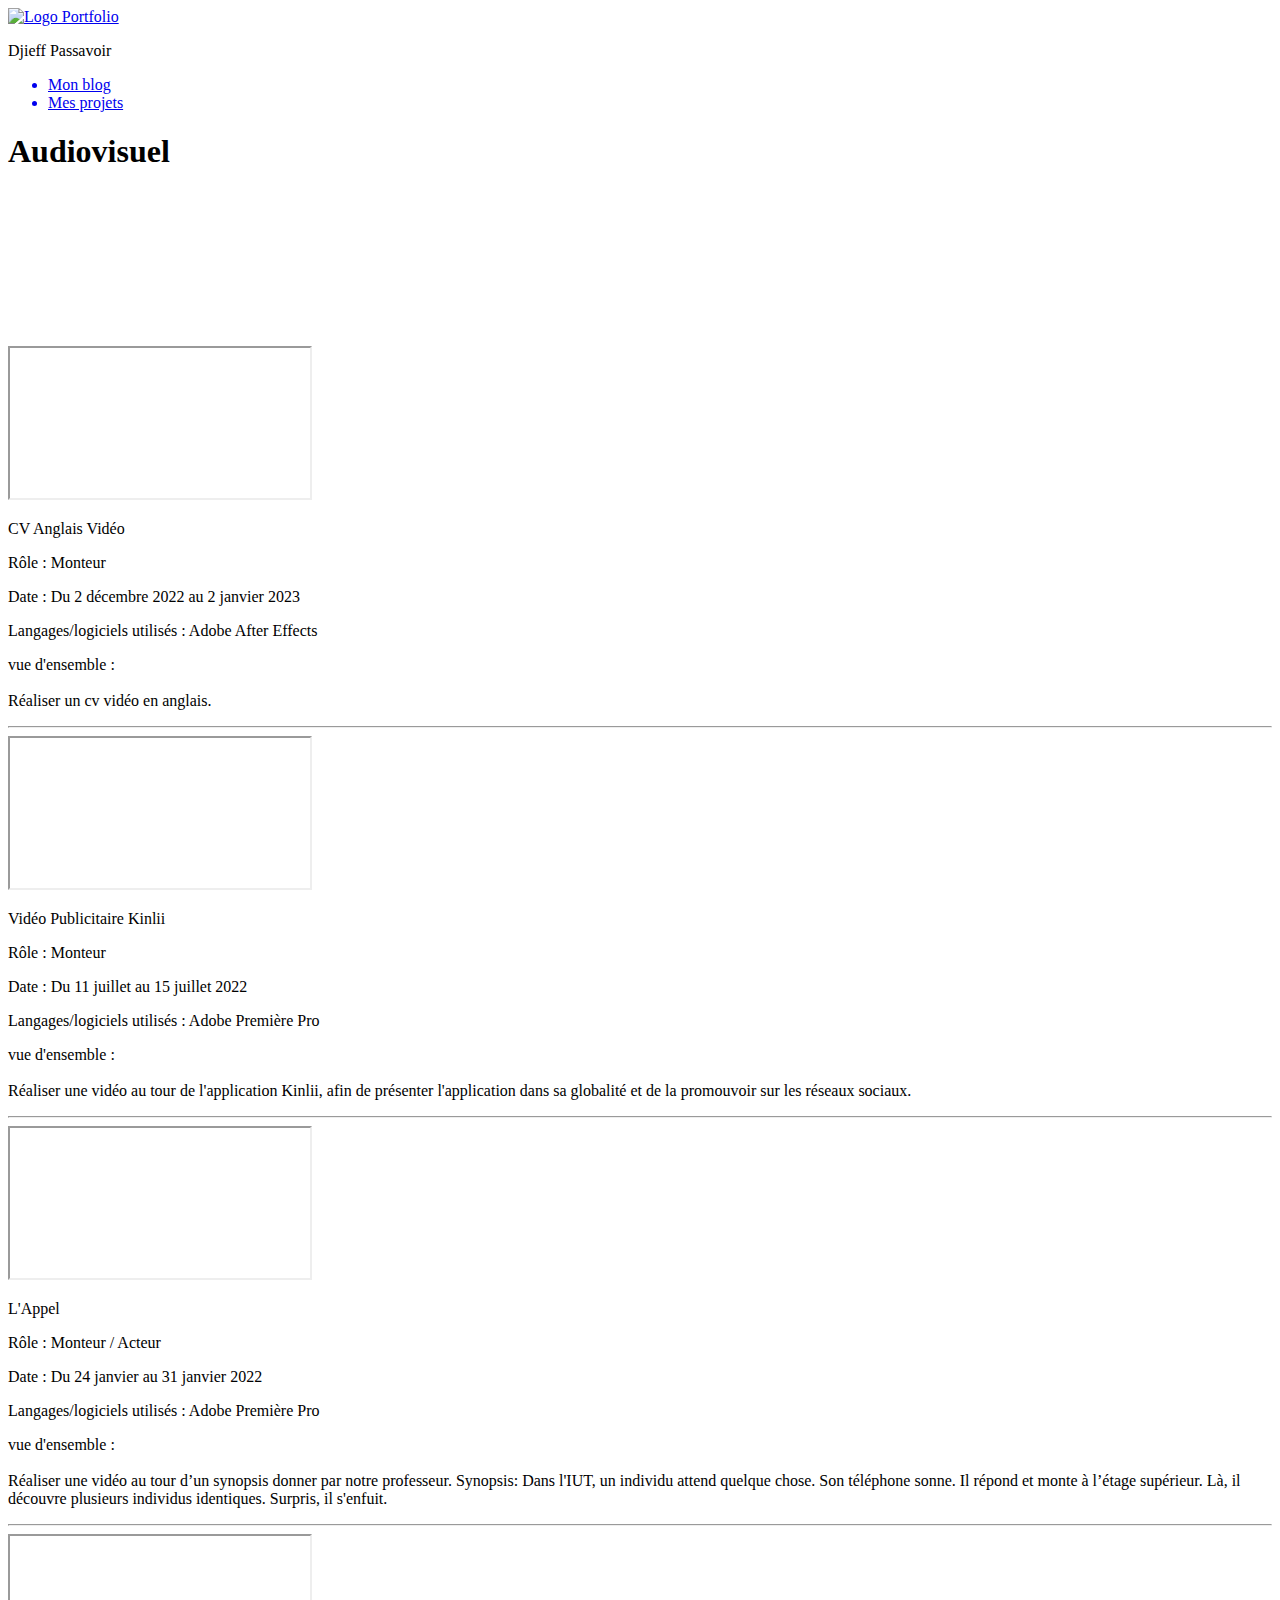
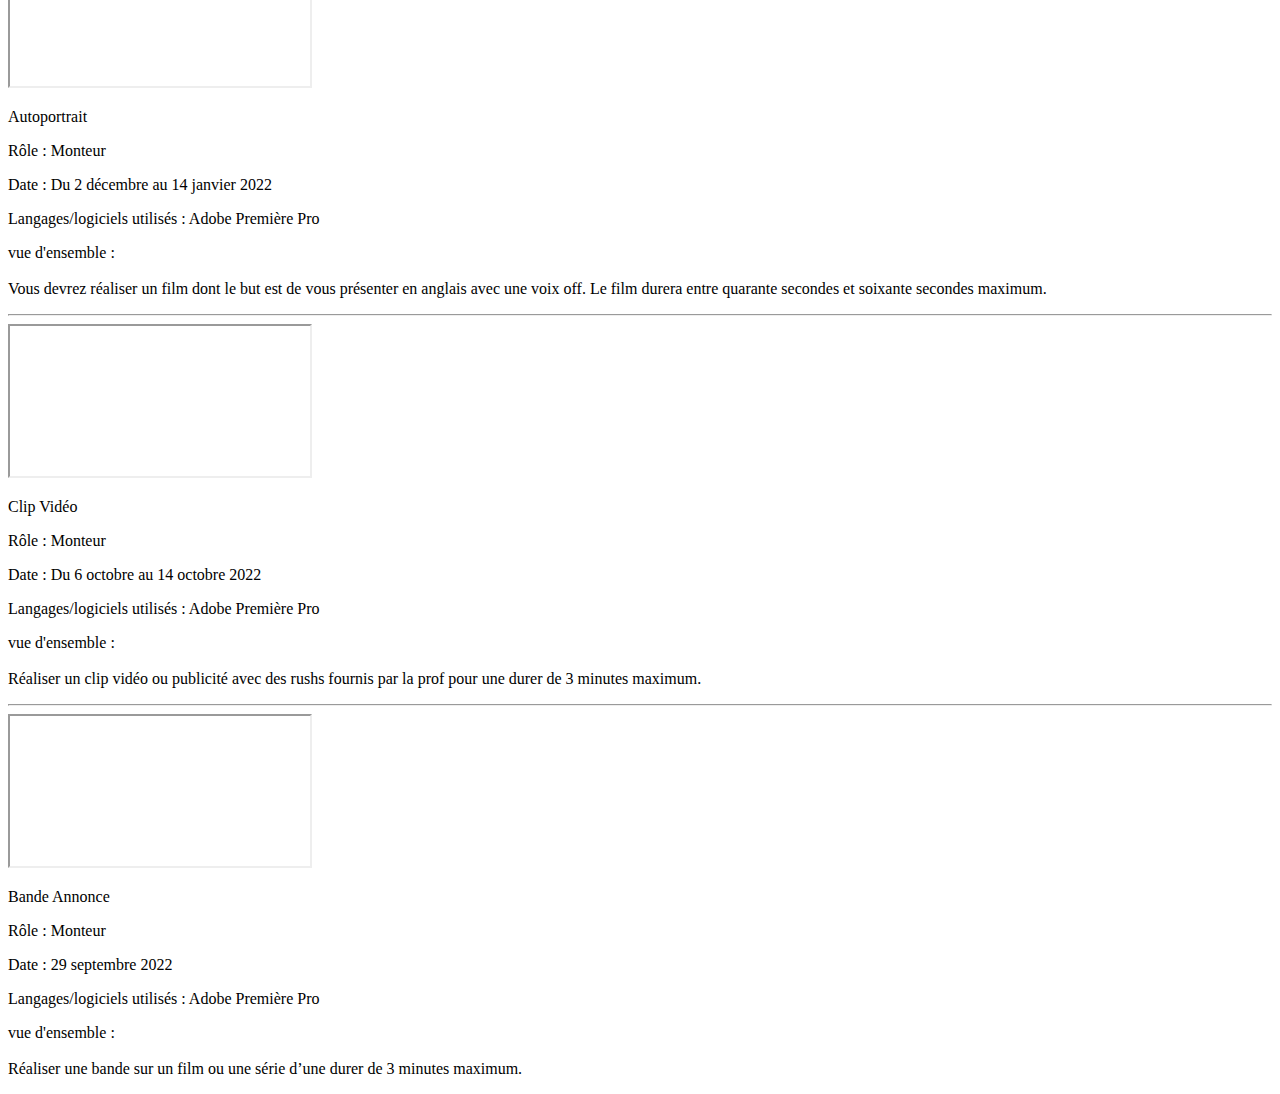
==== ProjetAudio.html @ c0cda66f "first commit" ====
<!DOCTYPE html>
<html lang="fr">
<head>
    <meta charset="UTF-8">
    <meta http-equiv="X-UA-Compatible" content="IE=edge">
    <meta name="viewport" content="width=device-width, initial-scale=1.0">
    <link rel="stylesheet" type="text/css" href="../Portfolio/Styles/ProjetAudio.css">
    <title>Projets Audiovisuel</title>
</head>
<body>
    <nav>
        <div class="Logo">
          <a href="Portfolio2.html"><img src="../Portfolio/Ressources/LogoP2.png" alt="Logo Portfolio"/></a>
          <p id="Nom">Djieff Passavoir</p>
        </div>
            <ul>
                    <a href="Apropos.html"> <li>Mon blog</li> </a>
                    <a href="Portfolio2.html"> <li>Mes projets</li> </a>
                    <!-- <a href=""> <li>Contact</li> </a> -->
            </ul>
      </nav>
      
      <div id="slider">
        <div id="rectangle1"></div>
        <div id="contenertitre">
            
            <h1>Audiovisuel</h1>
            <div id="rectangle2"></div>
        </div>
            <video id="background-video" autoplay loop muted>
                <source src="../Portfolio/Ressources/fondAudio.mp4" type="video/mp4">
            </video>
           
      </div>
      <div id="contenertous">
        <div class="contenerp">
          <div class="contenerimg">
                  <iframe src="https://www.youtube.com/embed/D1b31jBmoV4" allowfullscreen></iframe>
          </div>
          <div class="contenertxt">
            <p class="titre">CV Anglais Vidéo</p>
              <p class="role">Rôle : Monteur </p>
              <p class="date">Date : Du 2 décembre 2022 au 2 janvier 2023</p>
              <p class="lgutil">Langages/logiciels utilisés : Adobe After Effects</p>
              <p class="ensemble">vue d'ensemble :<br><br> 
                Réaliser un cv vidéo en anglais. 
              </p>
          </div>
        </div>
<hr>

<div class="contenerp">
  <div class="contenerimg">
          <iframe src="https://www.youtube.com/embed/cAXfCjOYh4k" allowfullscreen></iframe>
  </div>
  <div class="contenertxt">
    <p class="titre">Vidéo Publicitaire Kinlii</p>
      <p class="role">Rôle : Monteur </p>
      <p class="date">Date : Du 11 juillet au 15 juillet 2022</p>
      <p class="lgutil">Langages/logiciels utilisés : Adobe Première Pro</p>
      <p class="ensemble">vue d'ensemble :<br><br> 
        Réaliser une vidéo au tour de l'application Kinlii, afin de présenter l'application dans sa globalité 
        et de la promouvoir sur les réseaux sociaux.        
      </p>
  </div>
</div>

<hr>
      <div class="contenerp">
        <div class="contenerimg">
                <iframe src="https://www.youtube.com/embed/fmzTogF-Roo" allowfullscreen></iframe>
        </div>
        <div class="contenertxt">
          <p class="titre">L'Appel</p>
            <p class="role">Rôle : Monteur / Acteur </p>
            <p class="date">Date : Du 24 janvier au 31 janvier 2022</p>
            <p class="lgutil">Langages/logiciels utilisés : Adobe Première Pro</p>
            <p class="ensemble">vue d'ensemble :<br><br> 
              Réaliser une vidéo au tour d’un synopsis donner par notre professeur. 
              Synopsis: Dans l'IUT, un individu attend quelque chose. Son téléphone sonne. Il répond et monte à 
              l’étage supérieur. Là, il découvre plusieurs individus identiques. Surpris, il s'enfuit.
              
            </p>
        </div>
      </div>
<hr>
      <div class="contenerp">
        <div class="contenerimg">
                <iframe src="https://www.youtube.com/embed/Pd4nxX9euRc" allowfullscreen></iframe>
        </div>
        <div class="contenertxt">
          <p class="titre">Autoportrait</p>
          <p class="role">Rôle : Monteur</p>
          <p class="date">Date : Du 2 décembre au 14 janvier 2022</p>
          <p class="lgutil">Langages/logiciels utilisés : Adobe Première Pro</p>
          <p class="ensemble">vue d'ensemble :<br><br> 
            Vous devrez réaliser un film dont le but est de vous présenter en anglais avec une voix off. Le film 
            durera entre quarante secondes et soixante secondes maximum. 
          </p>
        </div>
      </div>
<hr>
      <div class="contenerp">
        <div class="contenerimg">
                <iframe src="https://www.youtube.com/embed/b_hMl48Z_T8" allowfullscreen></iframe>
        </div>
        <div class="contenertxt">
          <p class="titre">Clip Vidéo</p>
          <p class="role">Rôle : Monteur</p>
          <p class="date">Date : Du 6 octobre au 14 octobre 2022</p>
          <p class="lgutil">Langages/logiciels utilisés : Adobe Première Pro</p>
          <p class="ensemble">vue d'ensemble :<br><br> 
            Réaliser un clip vidéo ou publicité avec des rushs fournis par la prof pour une durer de 3 minutes 
            maximum. 
          </p>
        </div>
      </div>
<hr>
      <div class="contenerp">
        <div class="contenerimg">
                <iframe src="https://www.youtube.com/embed/Wn3wJQjVYQE" allowfullscreen></iframe>
        </div>
        <div class="contenertxt">
          <p class="titre">Bande Annonce</p>
          <p class="role">Rôle : Monteur</p>
          <p class="date">Date : 29 septembre 2022</p>
          <p class="lgutil">Langages/logiciels utilisés : Adobe Première Pro</p>
          <p class="ensemble">vue d'ensemble :<br><br> 
            Réaliser une bande sur un film ou une série d’une durer de 3 minutes maximum.
          </p>
        </div>
      </div>
    </div>
</body>
</html>
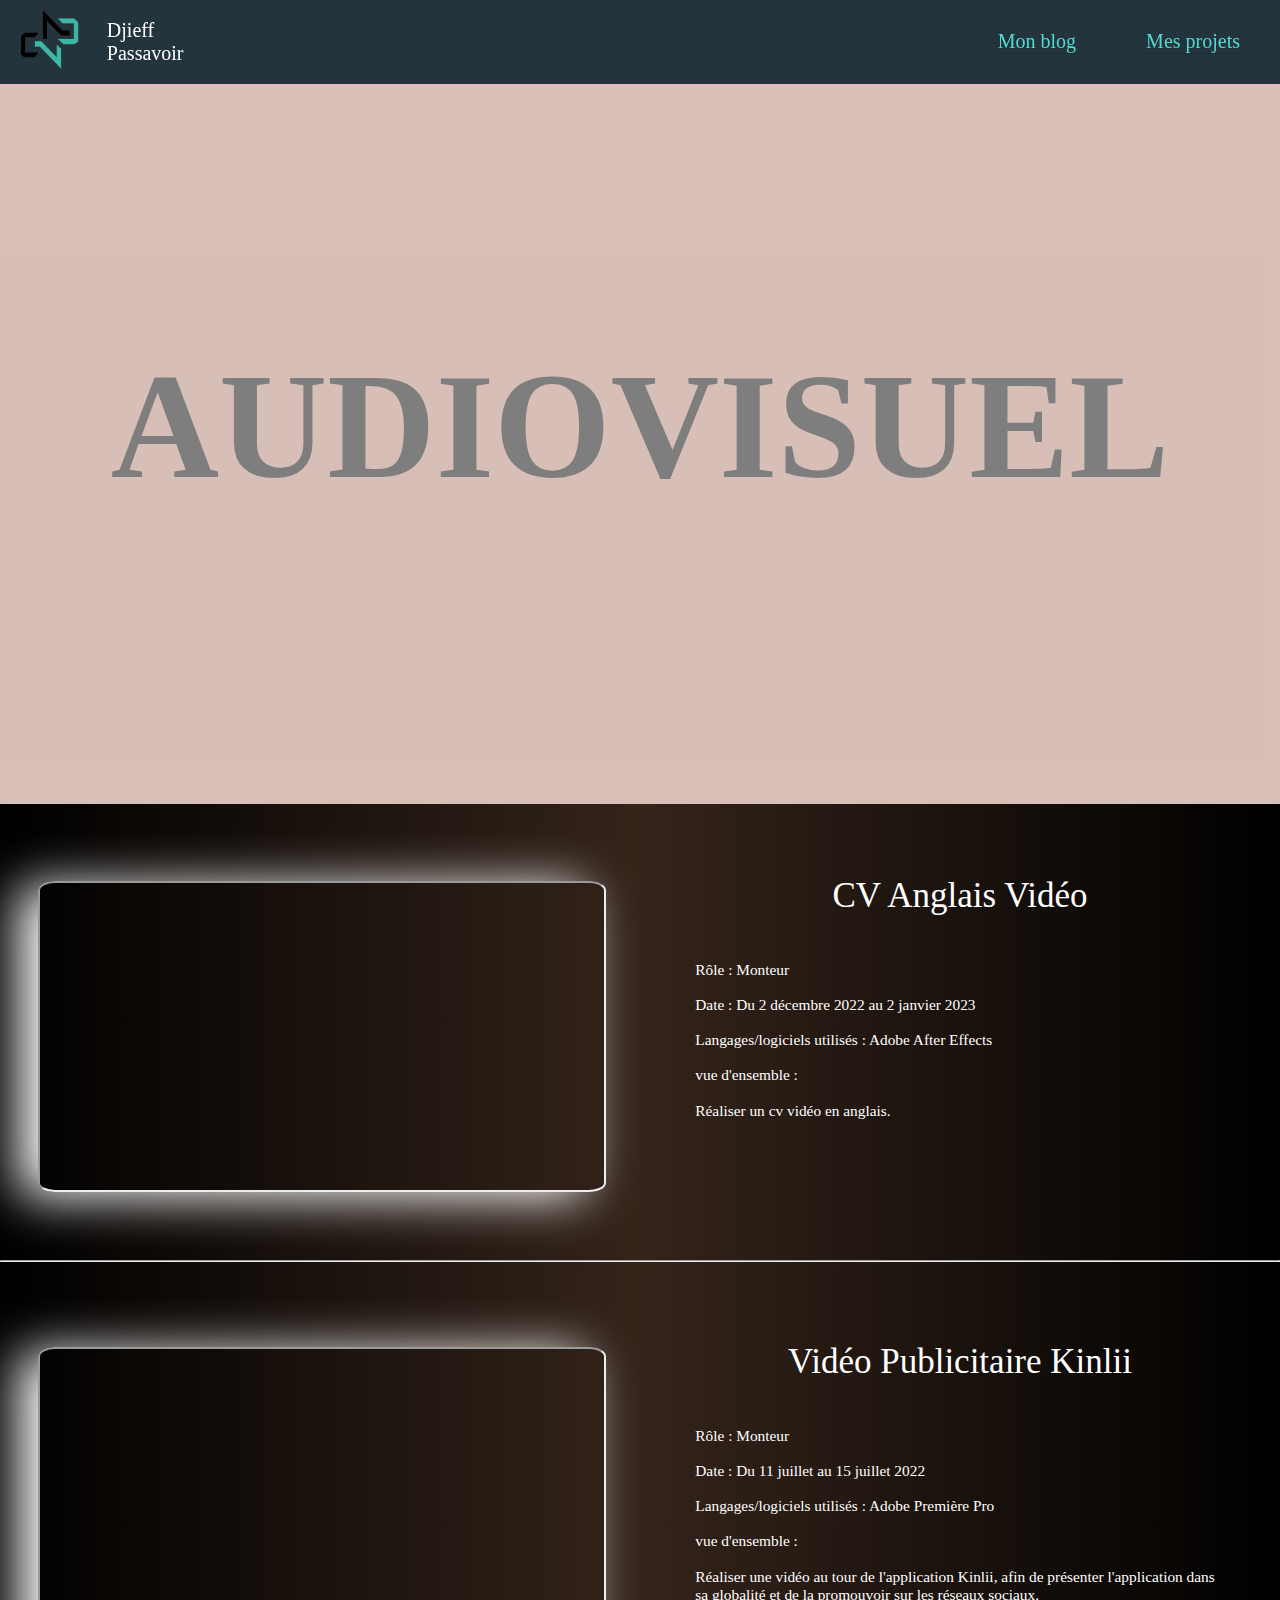
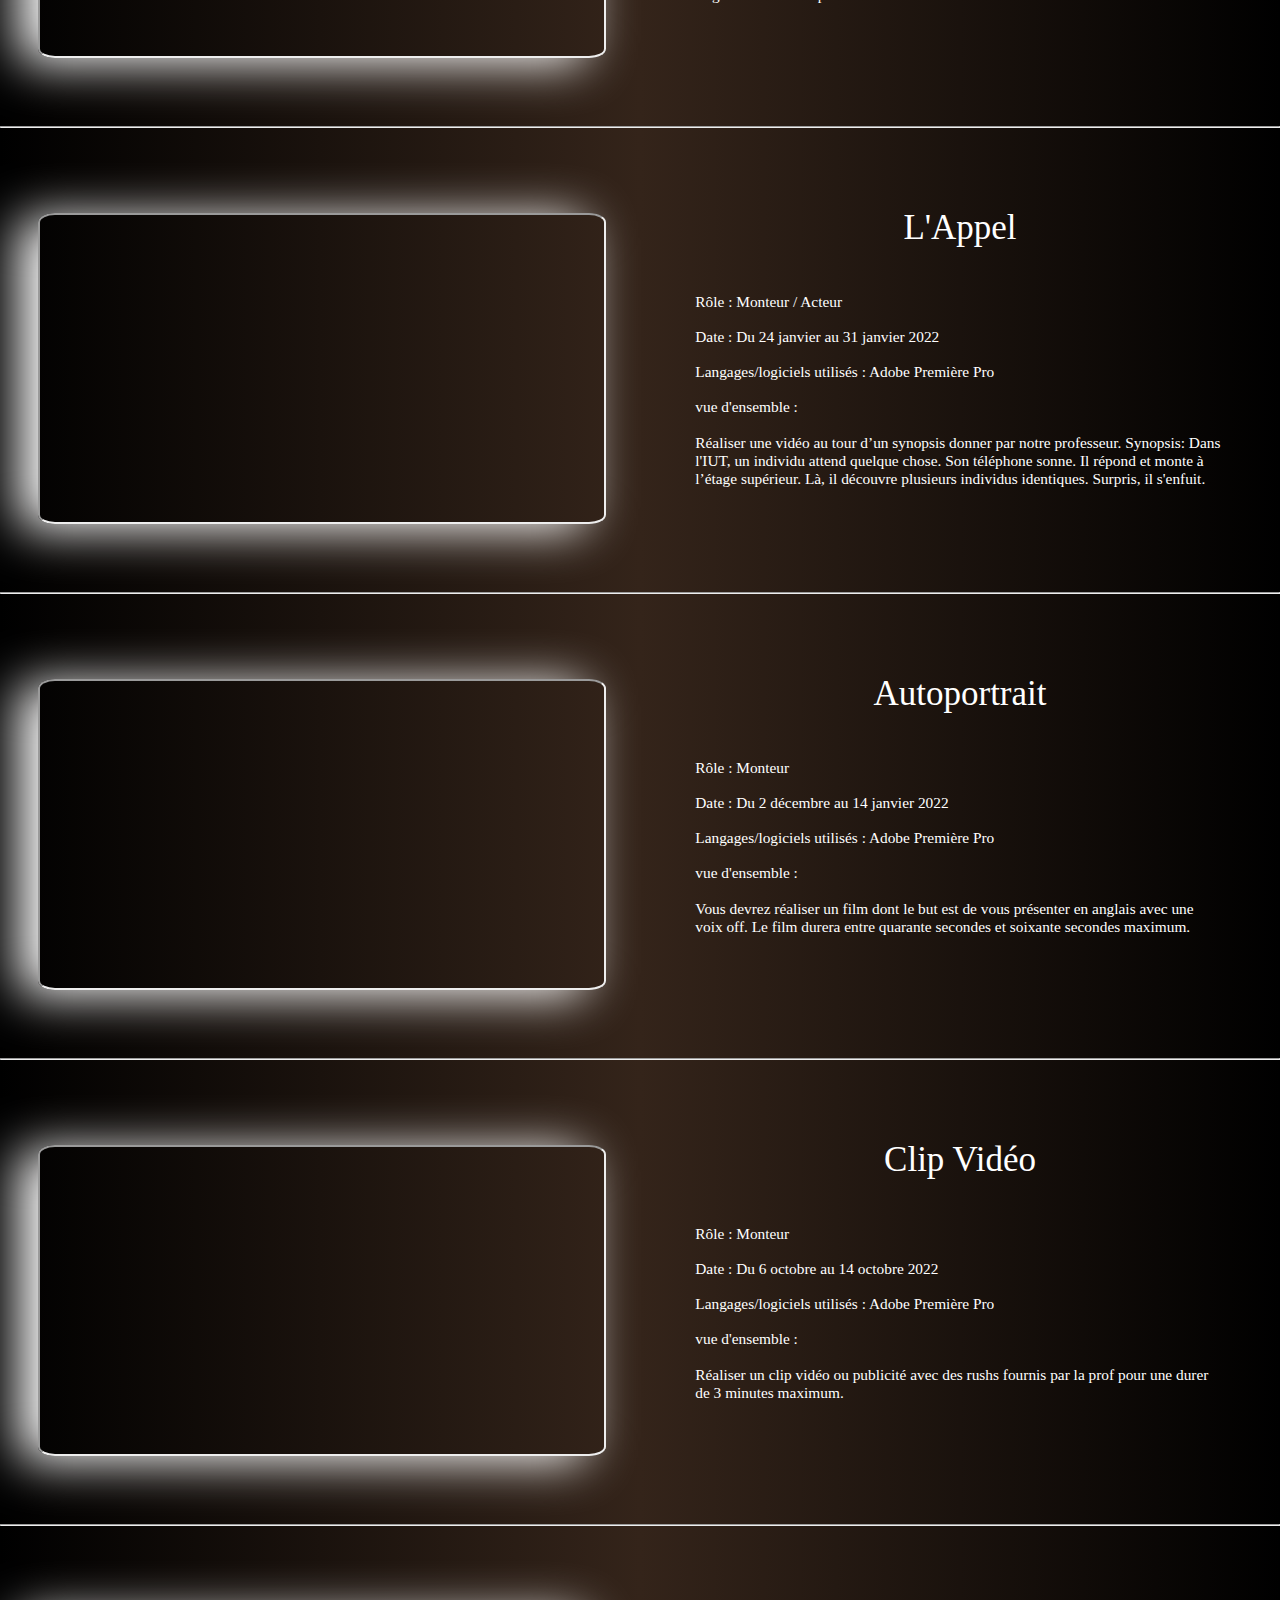
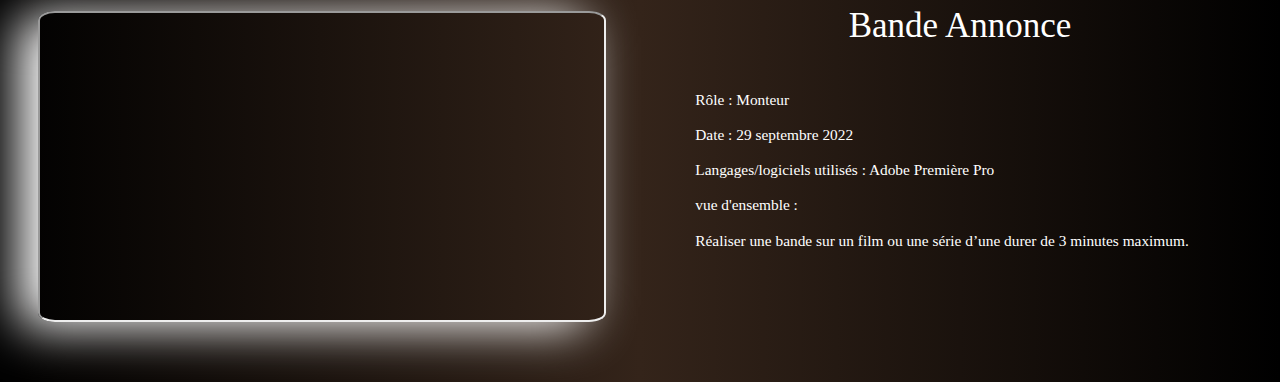
==== commit 53193ed8: "updated ProjetAudio.html" ====
--- a/ProjetAudio.html
+++ b/ProjetAudio.html
@@ -4,13 +4,13 @@
     <meta charset="UTF-8">
     <meta http-equiv="X-UA-Compatible" content="IE=edge">
     <meta name="viewport" content="width=device-width, initial-scale=1.0">
-    <link rel="stylesheet" type="text/css" href="../Portfolio/Styles/ProjetAudio.css">
+    <link rel="stylesheet" type="text/css" href="Styles/ProjetAudio.css">
     <title>Projets Audiovisuel</title>
 </head>
 <body>
     <nav>
         <div class="Logo">
-          <a href="Portfolio2.html"><img src="../Portfolio/Ressources/LogoP2.png" alt="Logo Portfolio"/></a>
+          <a href="Portfolio2.html"><img src="Ressources/LogoP2.png" alt="Logo Portfolio"/></a>
           <p id="Nom">Djieff Passavoir</p>
         </div>
             <ul>
@@ -28,7 +28,7 @@
             <div id="rectangle2"></div>
         </div>
             <video id="background-video" autoplay loop muted>
-                <source src="../Portfolio/Ressources/fondAudio.mp4" type="video/mp4">
+                <source src="Ressources/fondAudio.mp4" type="video/mp4">
             </video>
            
       </div>
--- a/Styles/ProjetAudio.css
+++ b/Styles/ProjetAudio.css
@@ -0,0 +1,163 @@
+body {
+    margin: 0;
+    overflow-x: hidden;
+}
+html {
+  scroll-behavior: smooth;
+}
+body::-webkit-scrollbar {
+  width: 0.9vh;
+  height: 0.2vh;
+}
+body::-webkit-scrollbar-thumb {
+  background: #53d9d1;
+  border-radius: 2vh;
+}
+/*********BARRE NAV**********/
+nav {
+  display: flex;
+	flex-wrap: wrap;
+	justify-content: space-between;
+	align-items: center;
+	background-color:#1a2c34f5; /**#1A2C34**/
+	position: sticky;
+	top: 0;
+  z-index: 3;
+}
+
+nav .Logo {
+	display: flex;
+	align-items: center;
+}
+nav .Logo img {
+	width: 100px;
+	height: 80px;
+}
+nav .Logo #Nom {
+  color: white;
+  font-size: 20px;
+}
+
+nav ul {
+	display: flex;
+	list-style-type: none;
+}
+a {
+  text-decoration: none;
+}
+nav ul li {
+  font-size: 20px;
+  color:#53d9d1;
+  margin-right: 40px;
+	margin-left: 30px;
+	cursor: pointer;
+	border-bottom: 1px solid #1A2C34;
+}
+nav ul li:hover {
+	border-bottom-color: #fff;
+}
+
+/*********BARRE NAV**********/
+/*********SLIDER************/
+#slider {
+    width: 100%;
+    height: 0;
+    padding-bottom: 56.25%;
+    position: relative;
+    display: flex;
+}
+#background-video {
+    width: 100%;
+    object-fit: cover;
+    position: absolute;
+    z-index: -2;
+    }
+#contenertitre {
+    width: 100%;
+    height: 100%;
+    position: absolute;
+    background-color: #853820a2;
+    opacity: 0.5;
+    z-index: 1;
+    align-items: center;
+}
+h1 {
+  font-size: 150px;
+  text-transform: uppercase;
+  color : #000000;
+  text-align: center;
+  margin-top: 20%;
+}
+/*********SLIDER************/
+/*********PROJETS**********/
+#contenertous {
+    width: 100%;
+    height: 100%;
+    background: linear-gradient(to left, black, #34241a 50%, black);
+}
+.contenerp {
+    width: 100%;
+    height: 0;
+    padding-bottom: 35%;
+    display: flex;
+    
+}
+.contenerimg {
+    width: 50%;
+    height: 0;
+    padding-bottom: 30%;
+    position: relative;
+    margin: 3%;
+    border-radius: 5%;
+
+    
+}
+.contenertxt {
+    width: 50%;
+    height: 0;
+    padding-bottom: 30%;
+    margin: 3%;
+}
+.contenerimg iframe {
+    width: 100%!important;
+    height: 80%!important;
+    position: absolute;
+    top: 10%;
+    bottom: 7%;
+    border-radius: 3%;
+    box-shadow: -20px 5px 50px white;
+
+}
+p {
+  margin: 3%;
+  color: white;
+  font-size: 1.2vw;
+  font-family: Yrsa;
+}
+.titre {
+  font-size: 35px;
+  text-align: center;
+  margin-top: 6%;
+  margin-bottom: 8%;
+}
+/*********PROJETS**********/
+
+
+
+
+@media screen and (max-width: 700px) {
+    
+  nav {
+    justify-content: center;
+    display:flexbox;
+  }
+  nav ul li {
+    text-align: center;
+  }
+  h1 {
+    font-size: 50px;
+  }
+  .titre {
+    font-size: 15px;
+  }
+}